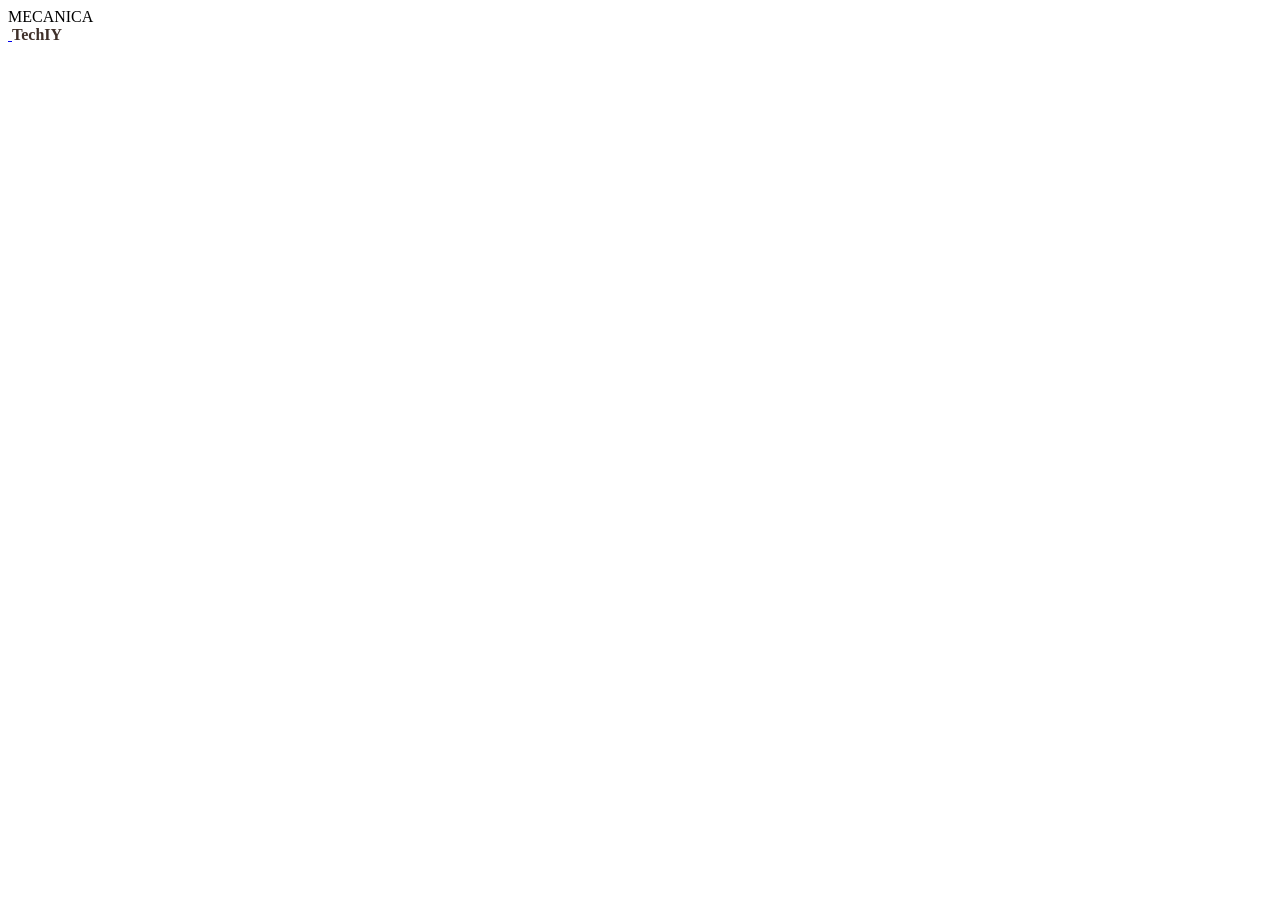
==== carrito-compras/index.html @ eabc69a4 "Carrito de compras EN ESTA SESIÓN SE CREÓ EL HEAD DEL HTML SE DECLARAN LAS VARIABLES DE LOS COLORES " ====
<!DOCTYPE html>
<html lang="es">
<head><!--AQUI VIENE LOS METADATOS Y LA CONEXIÓN al style.css-->
  <meta charset="UTF-8">
  <meta name="viewport" content="width=device-width, initial-scale=1.0">
  <meta name="author" content="Cesar Chavez">
  <meta name="description" content="Es un diseño de carrito de compras
  para un taller">
  <meta name="keywords" content="taller,mecanica,piezas,">
  MECANICA
  <title>Carrito de Compras Mecanica</title>
  <!--Enlaza con la hoja de estilo-->
<link ral="stylesheet" href="css/style.css">

<script src="https://cdn.tailwindcss.com/3.4.17"></script>
    <script src="https://cdn.jsdelivr.net/npm/lucide@0.577.0/dist/umd/lucide.min.js"></script>
    <link href="https://fonts.googleapis.com/css2?family=DM+Sans:wght@400;500;600;700&amp;family=Fraunces:opsz,wght@9..144,600;9..144,700&amp;display=swap" rel="stylesheet">
    </head>


</head>
 
<header class="header"> 
    <div class="container header-inner">
         <a class="logo" href="#">
            <!-- Imagen utilizada como logo -->
            <img src=""/>
        </a>
        <span data-template-id="brand-name" class="canva-text title-font text-lg font-bold" style="color: rgb(63, 48, 42); font-weight: 700; font-style: normal; font-size: 16px;">TechIY</span> </a>
<a href="#" class="brand-name-link">

 </div>





</header>

   

</html>
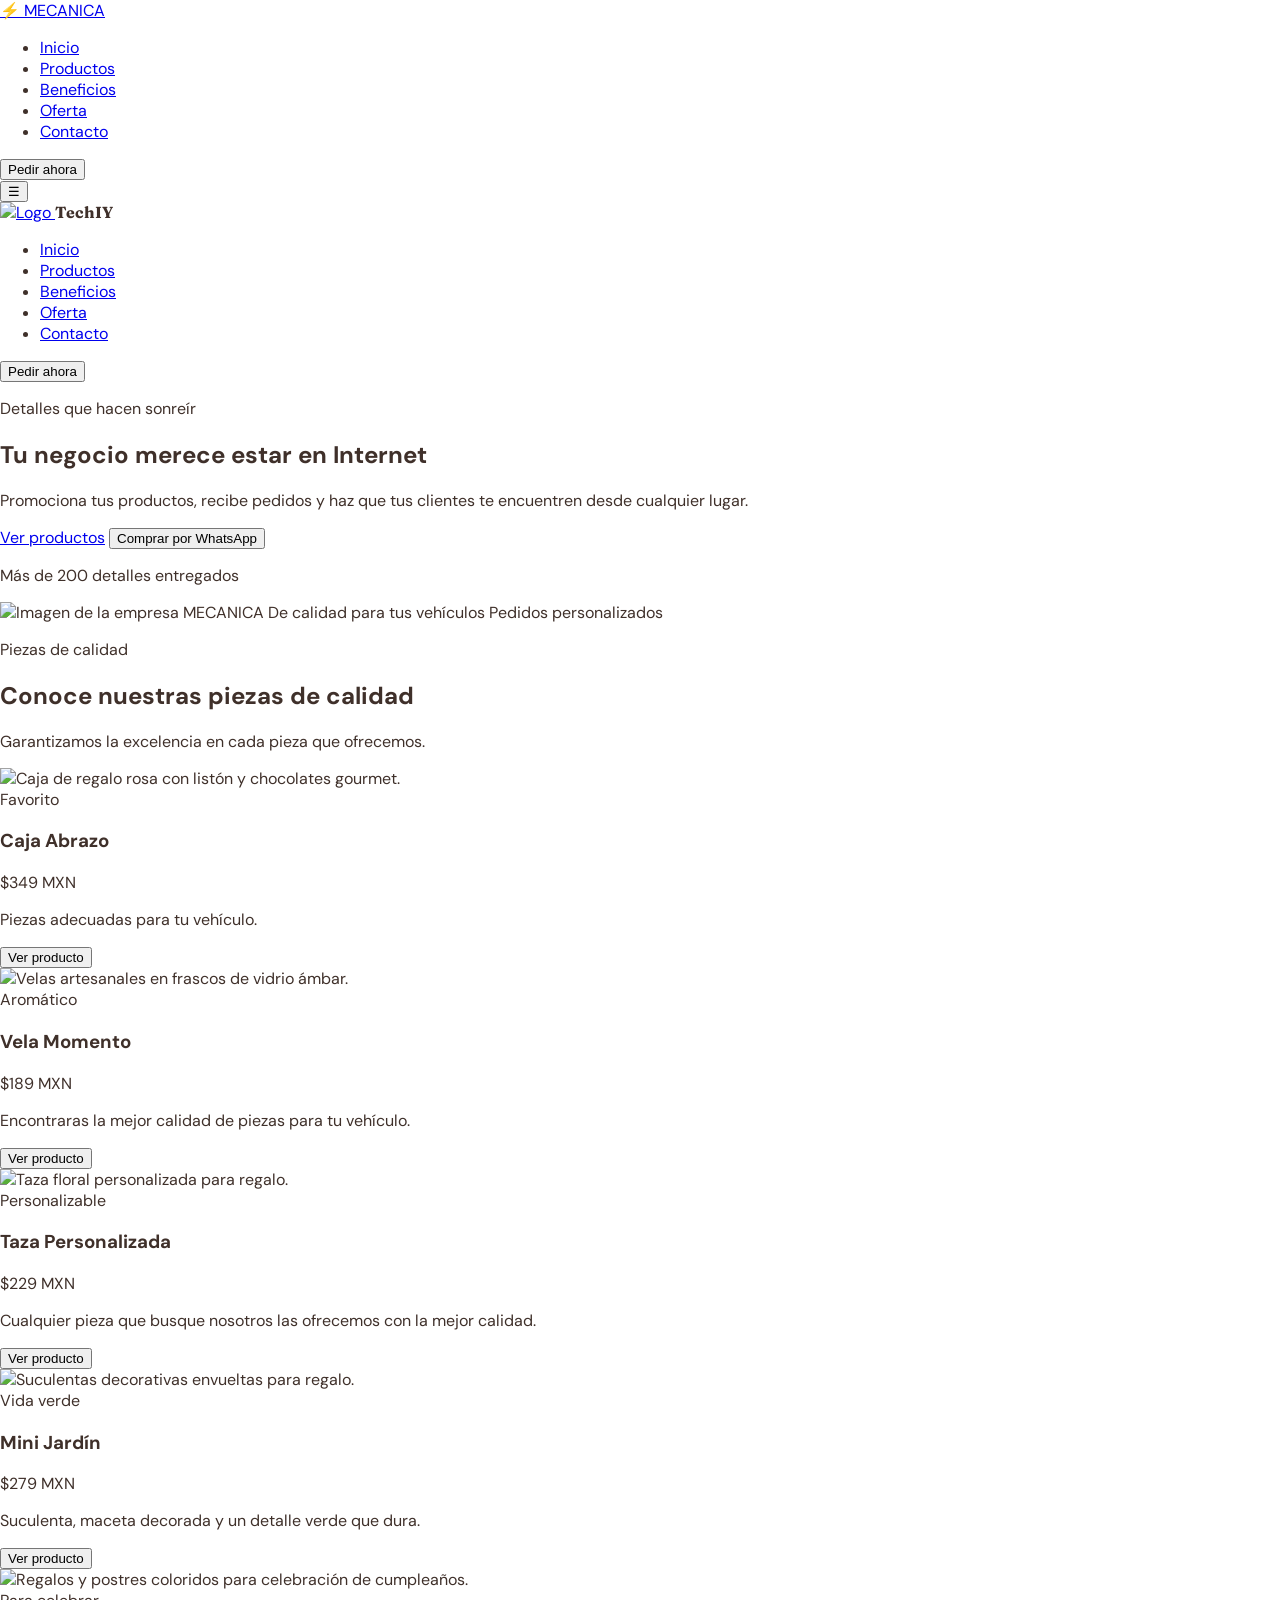
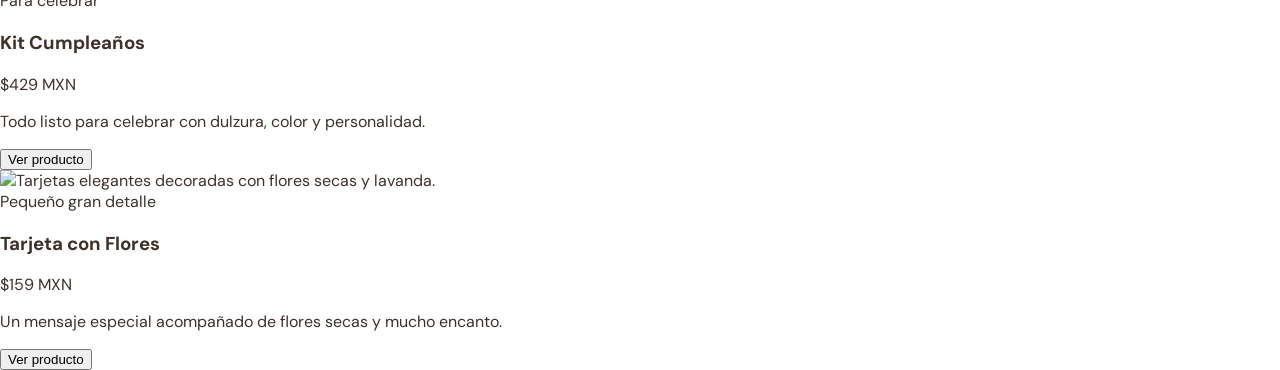
==== commit d996305d: "Actualización carrito Creamos el giro los productos editamos, el CSS y el JS S. Queda pendiente que " ====
--- a/carrito-compras/index.html
+++ b/carrito-compras/index.html
@@ -4,39 +4,161 @@
   <meta charset="UTF-8">
   <meta name="viewport" content="width=device-width, initial-scale=1.0">
   <meta name="author" content="Cesar Chavez">
-  <meta name="description" content="Es un diseño de carrito de compras
-  para un taller">
+  <meta name="description" content="Es un diseño de carrito de compras para un taller">
   <meta name="keywords" content="taller,mecanica,piezas,">
-  MECANICA
+  <!--Es el titulo de la Pagina web -->
   <title>Carrito de Compras Mecanica</title>
   <!--Enlaza con la hoja de estilo-->
-<link ral="stylesheet" href="css/style.css">
+  <link rel="stylesheet" href="css/styles.css">
 
-<script src="https://cdn.tailwindcss.com/3.4.17"></script>
-    <script src="https://cdn.jsdelivr.net/npm/lucide@0.577.0/dist/umd/lucide.min.js"></script>
-    <link href="https://fonts.googleapis.com/css2?family=DM+Sans:wght@400;500;600;700&amp;family=Fraunces:opsz,wght@9..144,600;9..144,700&amp;display=swap" rel="stylesheet">
-    </head>
+  <script src="https://cdn.tailwindcss.com/3.4.17"></script>
+  <script src="https://cdn.jsdelivr.net/npm/lucide@0.577.0/dist/umd/lucide.min.js"></script>
+  <link href="https://fonts.googleapis.com/css2?family=DM+Sans:wght@400;500;600;700&family=Fraunces:opsz,wght@9..144,600;9..144,700&display=swap" rel="stylesheet">
+</head>
+
+<body>
+ 
+<header class="site-header"> 
+  <div class="container header-inner">
+    <a href="#inicio" class="logo">
+      <span class="logo-icon">⚡️</span>
+      MECANICA
+    </a>
+    <nav class="main-nav">
+      <ul>
+        <li><a href="#inicio">Inicio</a></li>
+        <li><a href="#productos">Productos</a></li>
+        <li><a href="#beneficios">Beneficios</a></li>
+        <li><a href="#oferta">Oferta</a></li>
+        <li><a href="#contacto">Contacto</a></li>
+      </ul>
+      <button type="button" class="btn primary" onclick="openWhatsApp('Hola, quiero hacer un pedido en Dulce Detalle.')">
+        <i data-lucide="message-circle"></i> Pedir ahora
+      </button>
+    </nav>
+    <button id="menu-toggle" class="menu-toggle" aria-label="Abrir menú" aria-expanded="false" aria-controls="mobile-menu">☰</button>
+  </div>
+  
+  <nav id="mobile-menu" class="mobile-nav">
 
 
-</head>
- 
-<header class="header"> 
-    <div class="container header-inner">
-         <a class="logo" href="#">
-            <!-- Imagen utilizada como logo -->
-            <img src=""/>
-        </a>
-        <span data-template-id="brand-name" class="canva-text title-font text-lg font-bold" style="color: rgb(63, 48, 42); font-weight: 700; font-style: normal; font-size: 16px;">TechIY</span> </a>
-<a href="#" class="brand-name-link">
-
- </div>
+  <div>
+    <a class="logo" href="#">
+      <!-- Imagen utilizada como logo -->
+      <img src="" alt="Logo">
+    </a>
+    <span data-template-id="brand-name" class="canva-text title-font text-lg font-bold" style="color: rgb(63, 48, 42); font-weight: 700; font-style: normal; font-size: 16px;">TechIY</span>
+    <a href="#" class="brand-name-link"></a>
+  </div>
+<ul>
+        <li><a href="#inicio">Inicio</a></li>
+        <li><a href="#productos">Productos</a></li>
+        <li><a href="#beneficios">Beneficios</a></li>
+        <li><a href="#oferta">Oferta</a></li>
+        <li><a href="#contacto">Contacto</a></li>
+      </ul>
+       <button type="button" class="btn primary" onclick="openWhatsApp('Hola, quiero hacer un pedido en Dulce Detalle.')">
+        <i data-lucide="message-circle"></i> Pedir ahora
+      </button>
+  </nav>
+</header>
+<main>
+ <!-- ================= HERO ================= -->
+    <section id="inicio" class="hero">
+      <div class="container hero-inner">
+        <div class="hero-text reveal">
+          <p class="eyebrow">Detalles que hacen sonreír</p>
+          <h1>Tu negocio merece estar en Internet</h1>
+          <p class="lead">Promociona tus productos, recibe pedidos y haz que tus clientes te encuentren desde cualquier lugar.</p>
+          <div class="hero-actions">
+            <a href="#productos" class="btn primary">Ver productos</a>
+            <button type="button" class="btn outline" onclick="openWhatsApp('Hola, vi su página y me gustaría conocer sus regalos personalizados.')">Comprar por WhatsApp</button>
+          </div>
+          <p class="trust"><i data-lucide="heart"></i> Más de 200 detalles entregados</p>
+        </div>
+        <div class="hero-image reveal">
+          <img src="img/mec1.jpg" alt="Imagen de la empresa MECANICA">
+          <span class="tag tag-love">De calidad para tus vehículos</span>
+          <span class="tag tag-custom">Pedidos personalizados</span>
+        </div>
+      </div>
+    </section>
+    <!-- ================= PRODUCTOS ================= -->
+    <section id="productos" class="products">
+      <div class="container">
+        <div class="section-heading reveal">
+          <p class="eyebrow">Piezas de calidad</p>
+          <h2>Conoce nuestras piezas de calidad</h2>
+          <p class="lead">Garantizamos la excelencia en cada pieza que ofrecemos.</p>
+        </div>
+        <div class="product-grid">
+          <article class="product-card reveal">
+            <img src="https://images.pexels.com/photos/14275701/pexels-photo-14275701.jpeg?auto=compress&cs=tinysrgb&w=800" alt="Caja de regalo rosa con listón y chocolates gourmet.">
+            <div class="product-body">
+              <span class="tag">Favorito</span>
+              <h3>Caja Abrazo</h3>
+              <p class="price">$349 MXN</p>
+              <p class="description">Piezas adecuadas para tu vehículo.</p>
+              <button type="button" class="btn card" onclick="openModal('modal-caja')">Ver producto</button>
+            </div>
+          </article>
+          <article class="product-card reveal">
+            <img src="https://images.pexels.com/photos/20179858/pexels-photo-20179858.jpeg?auto=compress&cs=tinysrgb&w=800" alt="Velas artesanales en frascos de vidrio ámbar.">
+            <div class="product-body">
+              <span class="tag">Aromático</span>
+              <h3>Vela Momento</h3>
+              <p class="price">$189 MXN</p>
+              <p class="description">Encontraras la mejor calidad de piezas para tu vehículo.</p>
+              <button type="button" class="btn card" onclick="openModal('modal-vela')">Ver producto</button>
+            </div>
+          </article>
+          <article class="product-card reveal">
+            <img src="https://images.pexels.com/photos/7365132/pexels-photo-7365132.jpeg?auto=compress&cs=tinysrgb&w=800" alt="Taza floral personalizada para regalo.">
+            <div class="product-body">
+              <span class="tag">Personalizable</span>
+              <h3>Taza Personalizada</h3>
+              <p class="price">$229 MXN</p>
+              <p class="description">Cualquier pieza que busque nosotros las ofrecemos con la mejor calidad.</p>
+              <button type="button" class="btn card" onclick="openModal('modal-taza')">Ver producto</button>
+            </div>
+          </article>
+          <article class="product-card reveal">
+            <img src="https://images.pexels.com/photos/2337804/pexels-photo-2337804.jpeg?auto=compress&cs=tinysrgb&w=800" alt="Suculentas decorativas envueltas para regalo.">
+            <div class="product-body">
+              <span class="tag">Vida verde</span>
+              <h3>Mini Jardín</h3>
+              <p class="price">$279 MXN</p>
+              <p class="description">Suculenta, maceta decorada y un detalle verde que dura.</p>
+              <button type="button" class="btn card" onclick="openModal('modal-jardin')">Ver producto</button>
+            </div>
+          </article>
+          <article class="product-card reveal">
+            <img src="https://images.pexels.com/photos/7487417/pexels-photo-7487417.jpeg?auto=compress&cs=tinysrgb&w=800" alt="Regalos y postres coloridos para celebración de cumpleaños.">
+            <div class="product-body">
+              <span class="tag">Para celebrar</span>
+              <h3>Kit Cumpleaños</h3>
+              <p class="price">$429 MXN</p>
+              <p class="description">Todo listo para celebrar con dulzura, color y personalidad.</p>
+              <button type="button" class="btn card" onclick="openModal('modal-kit')">Ver producto</button>
+            </div>
+          </article>
+          <article class="product-card reveal">
+            <img src="https://images.pexels.com/photos/32589610/pexels-photo-32589610.jpeg?auto=compress&cs=tinysrgb&w=800" alt="Tarjetas elegantes decoradas con flores secas y lavanda.">
+            <div class="product-body">
+              <span class="tag">Pequeño gran detalle</span>
+              <h3>Tarjeta con Flores</h3>
+              <p class="price">$159 MXN</p>
+              <p class="description">Un mensaje especial acompañado de flores secas y mucho encanto.</p>
+              <button type="button" class="btn card" onclick="openModal('modal-tarjeta')">Ver producto</button>
+            </div>
+          </article>
+        </div>
+      </div>
+    </section>
 
 
 
+</main>
 
-
-</header>
-
-   
-
+</body>
 </html>
--- a/carrito-compras/css/styles.css
+++ b/carrito-compras/css/styles.css
@@ -0,0 +1,29 @@
+:root {
+     --cream: #fff9ef;
+      --paper: #fffdf8;
+      --ink: #3f302a;
+      --muted: #78675e;
+      --coral: #bd543f;
+      --coral-dark: #8f382b;
+      --butter: #f5d66f;
+      --sage: #789474;
+      --sage-dark: #3f5d48;
+      --line: #eadfd2;
+}
+
+{ box-sizing: border-box; }
+    html { scroll-behavior: smooth; }
+    body {
+      margin: 0;
+      width: 100%;
+      font-family: "DM Sans", sans-serif;
+      color: var(--ink);
+      overflow-x: hidden;
+    }
+ .title-font { font-family: "Fraunces", serif; }
+    .paper-texture {
+      background-image:
+        radial-gradient(circle at 12% 18%, rgba(245,214,111,.23) 0 1px, transparent 1.5px),
+        radial-gradient(circle at 88% 32%, rgba(120,148,116,.12) 0 1px, transparent 1.5px);
+      background-size: 18px 18px, 23px 23px;
+    }
